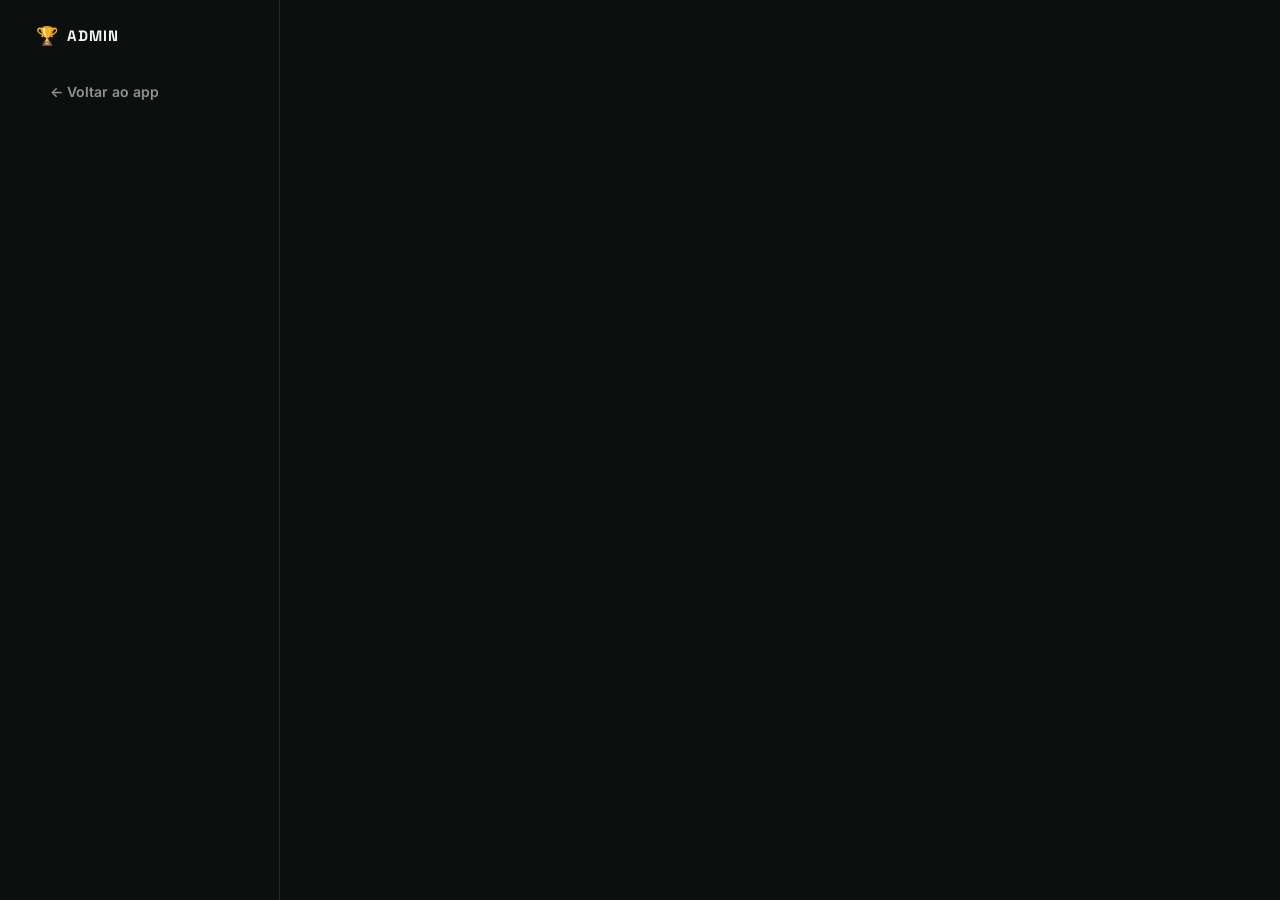
==== admin.html @ 07a43bcc "Impedir tradução automática do navegador (Google Translate quebrava os cliques)" ====
<!DOCTYPE html>
<html lang="pt-BR" data-tema="dark" translate="no">
<head>
<meta charset="UTF-8">
<meta name="viewport" content="width=device-width, initial-scale=1, viewport-fit=cover">
<meta name="google" content="notranslate">
<title>Admin — Desafio 60</title>
<link rel="manifest" href="manifest.json">
<meta name="theme-color" content="#0B0F0E">
<link rel="stylesheet" href="css/style.css">
<link rel="stylesheet" href="css/responsive.css">
<link rel="stylesheet" href="css/components.css">
</head>
<body>

<div class="app-shell">
  <nav class="side-nav">
    <div class="brand" style="margin-bottom:20px;"><span class="trophy">🏆</span> <strong>ADMIN</strong></div>
    <a href="dashboard.html" data-nav="app">← Voltar ao app</a>
  </nav>

  <main>
    <div class="topbar">
      <a href="dashboard.html" class="icon-btn">←</a>
      <div class="brand"><strong>Painel Admin</strong></div>
      <div style="width:38px;"></div>
    </div>

    <div class="container">
      <div id="bloqueado" class="state-box" style="display:none;">
        <div class="ic">🔒</div>
        Você não tem permissão de administrador.
      </div>

      <div id="conteudo" style="display:none;">
        <div class="card">
          <div class="card-eyebrow">Competições</div>
          <div id="lista-competicoes"></div>
        </div>

        <div class="card">
          <div class="card-eyebrow">Criar nova competição</div>
          <div class="field"><label>Nome</label><input type="text" id="nova-nome"></div>
          <div class="field"><label>Descrição</label><input type="text" id="nova-desc"></div>
          <div class="field"><label>Data de início</label><input type="date" id="nova-inicio"></div>
          <div class="field"><label>Duração (dias)</label><input type="number" id="nova-duracao" value="60"></div>
          <div class="field"><label>Valor de inscrição (R$)</label><input type="number" id="nova-valor" value="0" step="0.01"></div>
          <button class="btn btn-primary" id="btn-criar">Criar competição (rascunho)</button>
        </div>

        <div class="card" id="card-gestao" style="display:none;">
          <div class="card-eyebrow">Gerenciar: <span id="comp-selecionada-nome"></span></div>

          <p style="font-size:12px; color:var(--text-muted); margin:0 0 12px;">Código de convite: <strong class="mono" id="comp-codigo"></strong></p>

          <div class="field">
            <label>Adicionar participante por e-mail</label>
            <input type="email" id="add-email" placeholder="participante@exemplo.com">
          </div>
          <button class="btn btn-ghost" id="btn-add-participante" style="margin-bottom:18px;">Adicionar participante</button>

          <div id="lista-membros"></div>

          <div style="display:flex; gap:10px; margin-top:16px;">
            <button class="btn btn-ghost" id="btn-ativar">Ativar</button>
            <button class="btn btn-danger" id="btn-encerrar">Encerrar</button>
          </div>
        </div>

        <div class="card">
          <div class="card-eyebrow">Logs de auditoria</div>
          <div id="lista-logs"></div>
        </div>
      </div>
    </div>
  </main>
</div>

<script type="module">
  import { requireAuth } from './js/services/auth.js';
  import { isCurrentUserAdmin, getAuditLogs, addParticipantByEmail, finishCompetition } from './js/services/admin.js';
  import { listAllCompetitionsAdmin, createCompetition, updateCompetition, getCompetitionMembers } from './js/services/competition.js';
  import { aplicarTema, temaSalvoLocalmente, mostrarToast } from './js/app.js';

  aplicarTema(temaSalvoLocalmente());

  const user = await requireAuth();
  if (!user) throw new Error('não autenticado');

  const souAdmin = await isCurrentUserAdmin();
  if (!souAdmin) {
    document.getElementById('bloqueado').style.display = 'block';
  } else {
    document.getElementById('conteudo').style.display = 'block';
    let competicaoSelecionadaId = null;

    async function carregarCompeticoes() {
      const competicoes = await listAllCompetitionsAdmin();
      document.getElementById('lista-competicoes').innerHTML = competicoes.map((c) => `
        <div class="list-row">
          <div>
            <strong style="font-size:14px;">${c.nome}</strong><br>
            <span style="font-size:12px; color:var(--text-muted);">${c.status} · ${c.competition_members?.[0]?.count ?? 0} participantes</span>
          </div>
          <button class="btn btn-ghost" style="width:auto; padding:6px 12px; font-size:12px;" data-selecionar="${c.id}">Gerenciar</button>
        </div>`).join('') || '<p style="color:var(--text-muted); font-size:13px;">Nenhuma competição criada ainda.</p>';

      document.querySelectorAll('[data-selecionar]').forEach((btnEl) => {
        btnEl.addEventListener('click', () => selecionarCompeticao(btnEl.dataset.selecionar, competicoes));
      });
    }

    async function selecionarCompeticao(id, competicoes) {
      competicaoSelecionadaId = id;
      const comp = competicoes.find((c) => c.id === id);
      document.getElementById('card-gestao').style.display = 'block';
      document.getElementById('comp-selecionada-nome').textContent = comp.nome;
      document.getElementById('comp-codigo').textContent = comp.codigo_convite;

      const membros = await getCompetitionMembers(id);
      document.getElementById('lista-membros').innerHTML = membros.map((m) => `
        <div class="list-row">
          <span style="font-size:13px;">${m.profiles?.nome || '—'}</span>
          <span class="tag ${m.status === 'ACTIVE' ? 'tag-active' : 'tag-waiting'}">${m.status}</span>
        </div>`).join('') || '<p style="color:var(--text-muted); font-size:13px;">Nenhum participante ainda.</p>';

      const logs = await getAuditLogs(id);
      document.getElementById('lista-logs').innerHTML = logs.length
        ? logs.slice(0, 20).map((l) => `
            <div class="list-row">
              <span style="font-size:12px;">${l.action} · ${l.profiles?.nome || '—'}</span>
              <span style="font-size:11px; color:var(--text-muted);">${new Date(l.created_at).toLocaleDateString('pt-BR')}</span>
            </div>`).join('')
        : '<p style="color:var(--text-muted); font-size:13px;">Sem alterações registradas.</p>';

      document.getElementById('btn-ativar').onclick = async () => {
        await updateCompetition(id, { status: 'ACTIVE' });
        mostrarToast('Competição ativada!', 'success');
        carregarCompeticoes();
      };
      document.getElementById('btn-encerrar').onclick = async () => {
        await finishCompetition(id);
        mostrarToast('Competição encerrada.', 'info');
        carregarCompeticoes();
      };
    }

    document.getElementById('btn-add-participante').addEventListener('click', async () => {
      if (!competicaoSelecionadaId) return;
      const email = document.getElementById('add-email').value.trim();
      if (!email) return;
      try {
        await addParticipantByEmail(competicaoSelecionadaId, email);
        mostrarToast('Participante adicionado!', 'success');
        document.getElementById('add-email').value = '';
        carregarCompeticoes();
      } catch (err) {
        mostrarToast(err.message || 'Não foi possível adicionar.', 'error');
      }
    });

    document.getElementById('btn-criar').addEventListener('click', async () => {
      const nome = document.getElementById('nova-nome').value.trim();
      const dataInicio = document.getElementById('nova-inicio').value;
      const duracao = Number(document.getElementById('nova-duracao').value) || 60;
      if (!nome || !dataInicio) {
        mostrarToast('Preencha nome e data de início.', 'error');
        return;
      }
      const dataFim = new Date(dataInicio);
      dataFim.setDate(dataFim.getDate() + duracao - 1);

      try {
        await createCompetition({
          nome,
          descricao: document.getElementById('nova-desc').value.trim() || null,
          data_inicio: dataInicio,
          data_fim: dataFim.toISOString().slice(0, 10),
          duracao_dias: duracao,
          valor_inscricao: Number(document.getElementById('nova-valor').value) || 0,
          criado_por: user.id,
          status: 'DRAFT',
        });
        mostrarToast('Competição criada!', 'success');
        carregarCompeticoes();
      } catch (err) {
        mostrarToast('Não foi possível criar a competição.', 'error');
        console.error(err);
      }
    });

    carregarCompeticoes();
  }
</script>
</body>
</html>
---- css/style.css ----
/* =====================================================================
   DESAFIO 60 — DESIGN SYSTEM
   Conceito: "placar de ginásio" — números grandes tipo placar
   eletrônico, verde-neon de "recorde batido" como cor de progresso,
   fundo quase-preto (não puro) para simular quadra à noite.
   ===================================================================== */

@import url('https://fonts.googleapis.com/css2?family=Space+Grotesk:wght@500;600;700&family=Inter:wght@400;500;600;700&family=JetBrains+Mono:wght@600;700&display=swap');

:root {
  /* Paleta — dark (padrão) */
  --bg: #0B0F0E;
  --bg-elevated: #121715;
  --bg-card: #161C1A;
  --border: #232B28;
  --text: #F2F5F3;
  --text-muted: #8B9591;
  --accent: #B9FF3A;       /* verde-neon "recorde" */
  --accent-dim: #7FB82A;
  --accent-contrast: #0B0F0E;
  --gold: #FFC94D;
  --silver: #C7CDD1;
  --bronze: #E08D5C;
  --danger: #FF5C5C;
  --info: #4FA3FF;

  --radius-sm: 10px;
  --radius-md: 16px;
  --radius-lg: 24px;

  --font-display: 'Space Grotesk', sans-serif;
  --font-body: 'Inter', sans-serif;
  --font-mono: 'JetBrains Mono', monospace;

  color-scheme: dark;
}

[data-tema='light'] {
  --bg: #F5F7F2;
  --bg-elevated: #FFFFFF;
  --bg-card: #FFFFFF;
  --border: #E1E7DE;
  --text: #101512;
  --text-muted: #5B655F;
  --accent: #5C9E00;
  --accent-dim: #4A7F00;
  --accent-contrast: #FFFFFF;
  color-scheme: light;
}

* { box-sizing: border-box; }

html, body {
  margin: 0;
  padding: 0;
  background: var(--bg);
  color: var(--text);
  font-family: var(--font-body);
  -webkit-font-smoothing: antialiased;
  min-height: 100%;
}

body {
  padding-bottom: 84px; /* espaço pra bottom nav */
}

h1, h2, h3, .display {
  font-family: var(--font-display);
  letter-spacing: -0.01em;
  margin: 0;
}

.mono { font-family: var(--font-mono); font-variant-numeric: tabular-nums; }

a { color: inherit; }

button {
  font-family: var(--font-body);
  cursor: pointer;
}

::selection { background: var(--accent); color: var(--accent-contrast); }

/* Foco visível — acessibilidade (item 39) */
:focus-visible {
  outline: 2px solid var(--accent);
  outline-offset: 2px;
}

@media (prefers-reduced-motion: reduce) {
  *, *::before, *::after {
    animation-duration: 0.001ms !important;
    animation-iteration-count: 1 !important;
    transition-duration: 0.001ms !important;
  }
}

/* ---------------------------------------------------------------------
   Layout
   --------------------------------------------------------------------- */
.container {
  max-width: 480px;
  margin: 0 auto;
  padding: 20px 18px 8px;
}

.topbar {
  display: flex;
  align-items: center;
  justify-content: space-between;
  padding: 18px;
  max-width: 480px;
  margin: 0 auto;
}

.brand {
  display: flex;
  align-items: center;
  gap: 8px;
  font-family: var(--font-display);
  font-weight: 700;
  font-size: 15px;
  letter-spacing: 0.06em;
  text-transform: uppercase;
  color: var(--text-muted);
}
.brand strong { color: var(--text); }
.brand .trophy { font-size: 18px; }

.icon-btn {
  width: 38px; height: 38px;
  display: grid; place-items: center;
  background: var(--bg-card);
  border: 1px solid var(--border);
  border-radius: 999px;
  color: var(--text);
  font-size: 16px;
}

/* ---------------------------------------------------------------------
   Progresso "DIA X / 60"
   --------------------------------------------------------------------- */
.day-progress {
  margin: 4px 0 22px;
}
.day-progress .label {
  display: flex;
  justify-content: space-between;
  font-family: var(--font-mono);
  font-size: 12px;
  color: var(--text-muted);
  margin-bottom: 8px;
  text-transform: uppercase;
  letter-spacing: 0.08em;
}
.day-progress .track {
  height: 8px;
  border-radius: 999px;
  background: var(--bg-card);
  border: 1px solid var(--border);
  overflow: hidden;
}
.day-progress .fill {
  height: 100%;
  background: linear-gradient(90deg, var(--accent-dim), var(--accent));
  border-radius: 999px;
  transition: width 0.6s cubic-bezier(.16,1,.3,1);
}

/* ---------------------------------------------------------------------
   Cards
   --------------------------------------------------------------------- */
.card {
  background: var(--bg-card);
  border: 1px solid var(--border);
  border-radius: var(--radius-lg);
  padding: 20px;
  margin-bottom: 14px;
}

.card-eyebrow {
  font-family: var(--font-mono);
  font-size: 11px;
  letter-spacing: 0.1em;
  text-transform: uppercase;
  color: var(--text-muted);
  margin-bottom: 10px;
}

.card-posicao {
  display: flex;
  align-items: center;
  gap: 16px;
}
.card-posicao .medalha { font-size: 40px; line-height: 1; }
.card-posicao .info strong {
  font-family: var(--font-display);
  font-size: 20px;
  display: block;
}
.card-posicao .info span {
  color: var(--text-muted);
  font-size: 13px;
}

.stat-grid {
  display: grid;
  grid-template-columns: 1fr 1fr;
  gap: 14px;
}
.stat {
  display: flex;
  flex-direction: column;
  gap: 4px;
}
.stat .valor {
  font-family: var(--font-display);
  font-size: 26px;
  font-weight: 700;
  font-variant-numeric: tabular-nums;
}
.stat .valor.accent { color: var(--accent); }
.stat .rotulo {
  font-size: 12px;
  color: var(--text-muted);
}

.big-number {
  font-family: var(--font-display);
  font-weight: 700;
  font-size: 44px;
  font-variant-numeric: tabular-nums;
  line-height: 1;
}

.progress-bar-mini {
  height: 6px;
  border-radius: 999px;
  background: var(--border);
  overflow: hidden;
  margin-top: 8px;
}
.progress-bar-mini > div {
  height: 100%;
  background: var(--accent);
}

/* ---------------------------------------------------------------------
   Botões
   --------------------------------------------------------------------- */
.btn {
  display: inline-flex;
  align-items: center;
  justify-content: center;
  gap: 8px;
  width: 100%;
  padding: 16px 20px;
  border-radius: var(--radius-md);
  border: none;
  font-family: var(--font-display);
  font-weight: 700;
  font-size: 15px;
  letter-spacing: 0.02em;
  text-transform: uppercase;
}
.btn-primary {
  background: var(--accent);
  color: var(--accent-contrast);
}
.btn-primary:active { transform: scale(0.98); }
.btn-ghost {
  background: transparent;
  border: 1px solid var(--border);
  color: var(--text);
}
.btn-danger { background: var(--danger); color: #1A0000; }
.btn:disabled { opacity: 0.5; cursor: not-allowed; }

/* ---------------------------------------------------------------------
   Formulários
   --------------------------------------------------------------------- */
.field { margin-bottom: 16px; }
.field label {
  display: block;
  font-size: 13px;
  color: var(--text-muted);
  margin-bottom: 6px;
}
.field input, .field select, .field textarea {
  width: 100%;
  padding: 14px 16px;
  background: var(--bg-elevated);
  border: 1px solid var(--border);
  border-radius: var(--radius-sm);
  color: var(--text);
  font-family: var(--font-body);
  font-size: 15px;
}
.field input:focus, .field select:focus, .field textarea:focus {
  border-color: var(--accent);
}
.field-error {
  color: var(--danger);
  font-size: 13px;
  margin-top: 6px;
}

.weight-input {
  text-align: center;
  font-family: var(--font-display);
  font-size: 56px;
  font-weight: 700;
  padding: 28px 12px;
  font-variant-numeric: tabular-nums;
}

/* ---------------------------------------------------------------------
   Ranking
   --------------------------------------------------------------------- */
.ranking-item {
  display: flex;
  align-items: center;
  gap: 14px;
  padding: 14px 4px;
  border-bottom: 1px solid var(--border);
}
.ranking-item:last-child { border-bottom: none; }
.ranking-item .pos {
  width: 28px;
  text-align: center;
  font-family: var(--font-mono);
  font-weight: 700;
  color: var(--text-muted);
}
.ranking-item.pos-1 .pos { color: var(--gold); }
.ranking-item.pos-2 .pos { color: var(--silver); }
.ranking-item.pos-3 .pos { color: var(--bronze); }
.ranking-item .avatar {
  width: 36px; height: 36px;
  border-radius: 50%;
  background: var(--bg-elevated);
  display: grid; place-items: center;
  font-weight: 700;
  font-family: var(--font-display);
  border: 1px solid var(--border);
}
.ranking-item .nome { flex: 1; font-weight: 600; font-size: 14px; }
.ranking-item .pct {
  font-family: var(--font-mono);
  font-weight: 700;
  color: var(--accent);
}

/* ---------------------------------------------------------------------
   Bottom nav
   --------------------------------------------------------------------- */
.bottom-nav {
  position: fixed;
  bottom: 0; left: 0; right: 0;
  display: flex;
  justify-content: space-around;
  background: var(--bg-elevated);
  border-top: 1px solid var(--border);
  padding: 10px 8px calc(10px + env(safe-area-inset-bottom));
  z-index: 20;
}
.bottom-nav a {
  display: flex;
  flex-direction: column;
  align-items: center;
  gap: 4px;
  font-size: 10px;
  color: var(--text-muted);
  text-decoration: none;
  padding: 4px 12px;
}
.bottom-nav a.active { color: var(--accent); }
.bottom-nav a .ic { font-size: 20px; }

/* ---------------------------------------------------------------------
   Badges
   --------------------------------------------------------------------- */
.badges-row {
  display: flex;
  gap: 8px;
  overflow-x: auto;
  padding-bottom: 4px;
}
.badge-chip {
  flex: none;
  display: flex;
  align-items: center;
  gap: 6px;
  background: var(--bg-elevated);
  border: 1px solid var(--border);
  border-radius: 999px;
  padding: 8px 12px;
  font-size: 12px;
  white-space: nowrap;
}

/* ---------------------------------------------------------------------
   Estados (item 46)
   --------------------------------------------------------------------- */
.state-box {
  text-align: center;
  padding: 48px 20px;
  color: var(--text-muted);
}
.state-box .ic { font-size: 32px; margin-bottom: 12px; }

.toast {
  position: fixed;
  bottom: 96px; left: 18px; right: 18px;
  background: var(--bg-elevated);
  border: 1px solid var(--border);
  border-radius: var(--radius-md);
  padding: 14px 16px;
  font-size: 14px;
  z-index: 30;
  max-width: 480px;
  margin: 0 auto;
}
.toast.error { border-color: var(--danger); }
.toast.success { border-color: var(--accent); }

.badge-janela {
  display: inline-flex;
  align-items: center;
  gap: 6px;
  font-size: 12px;
  color: var(--text-muted);
}

.skeleton {
  background: linear-gradient(90deg, var(--bg-card) 25%, var(--bg-elevated) 50%, var(--bg-card) 75%);
  background-size: 200% 100%;
  animation: shimmer 1.4s infinite;
  border-radius: var(--radius-sm);
}
@keyframes shimmer {
  0% { background-position: 200% 0; }
  100% { background-position: -200% 0; }
}
---- css/responsive.css ----
/* ===================================================================
   RESPONSIVE — mobile é a base (style.css); aqui só ampliamos para
   telas maiores (item 36: prioridade celular > tablet > desktop).
   =================================================================== */

@media (min-width: 640px) {
  .container, .topbar { max-width: 600px; }
  .stat-grid { grid-template-columns: repeat(4, 1fr); }
}

@media (min-width: 900px) {
  body { padding-bottom: 0; }
  .bottom-nav { display: none; }

  .app-shell {
    display: grid;
    grid-template-columns: 240px 1fr;
    max-width: 1080px;
    margin: 0 auto;
    min-height: 100vh;
  }

  .side-nav {
    border-right: 1px solid var(--border);
    padding: 24px 16px;
    display: flex;
    flex-direction: column;
    gap: 4px;
  }
  .side-nav a {
    display: flex;
    align-items: center;
    gap: 10px;
    padding: 12px 14px;
    border-radius: var(--radius-sm);
    color: var(--text-muted);
    text-decoration: none;
    font-size: 14px;
    font-weight: 600;
  }
  .side-nav a.active {
    background: var(--bg-card);
    color: var(--accent);
  }

  .container { max-width: 640px; padding-top: 32px; }
  .topbar { display: none; }
}

@media (min-width: 1200px) {
  .app-shell { max-width: 1240px; grid-template-columns: 260px 1fr; }
  .container { max-width: 760px; }
}
---- css/components.css ----
/* ===================================================================
   COMPONENTS — pequenos padrões reaproveitados entre páginas
   =================================================================== */

.chart-card { padding: 16px 12px 20px; }
.chart-card canvas { max-width: 100%; }

.fade-in {
  animation: fadeIn 0.4s ease both;
}
@keyframes fadeIn {
  from { opacity: 0; transform: translateY(6px); }
  to { opacity: 1; transform: translateY(0); }
}

.avatar-lg {
  width: 72px; height: 72px;
  border-radius: 50%;
  background: var(--bg-elevated);
  border: 2px solid var(--accent);
  display: grid; place-items: center;
  font-family: var(--font-display);
  font-size: 26px;
  font-weight: 700;
  overflow: hidden;
}
.avatar-lg img { width: 100%; height: 100%; object-fit: cover; }

.tag {
  display: inline-flex;
  align-items: center;
  gap: 4px;
  padding: 4px 10px;
  border-radius: 999px;
  font-size: 11px;
  font-weight: 700;
  text-transform: uppercase;
  letter-spacing: 0.04em;
}
.tag-active { background: rgba(185,255,58,0.15); color: var(--accent); }
.tag-waiting { background: rgba(79,163,255,0.15); color: var(--info); }
.tag-finished { background: rgba(139,149,145,0.15); color: var(--text-muted); }
.tag-draft { background: rgba(255,201,77,0.15); color: var(--gold); }

.switch {
  position: relative;
  width: 46px; height: 26px;
  background: var(--bg-elevated);
  border: 1px solid var(--border);
  border-radius: 999px;
  cursor: pointer;
}
.switch::after {
  content: '';
  position: absolute;
  top: 2px; left: 2px;
  width: 20px; height: 20px;
  background: var(--text-muted);
  border-radius: 50%;
  transition: transform 0.2s ease, background 0.2s ease;
}
.switch.on { border-color: var(--accent); }
.switch.on::after { transform: translateX(20px); background: var(--accent); }

.list-row {
  display: flex;
  align-items: center;
  justify-content: space-between;
  padding: 14px 4px;
  border-bottom: 1px solid var(--border);
}
.list-row:last-child { border-bottom: none; }

.empty-state {
  text-align: center;
  padding: 40px 20px;
}
.empty-state .ic { font-size: 36px; margin-bottom: 10px; }
.empty-state p { color: var(--text-muted); font-size: 14px; margin: 0 0 16px; }
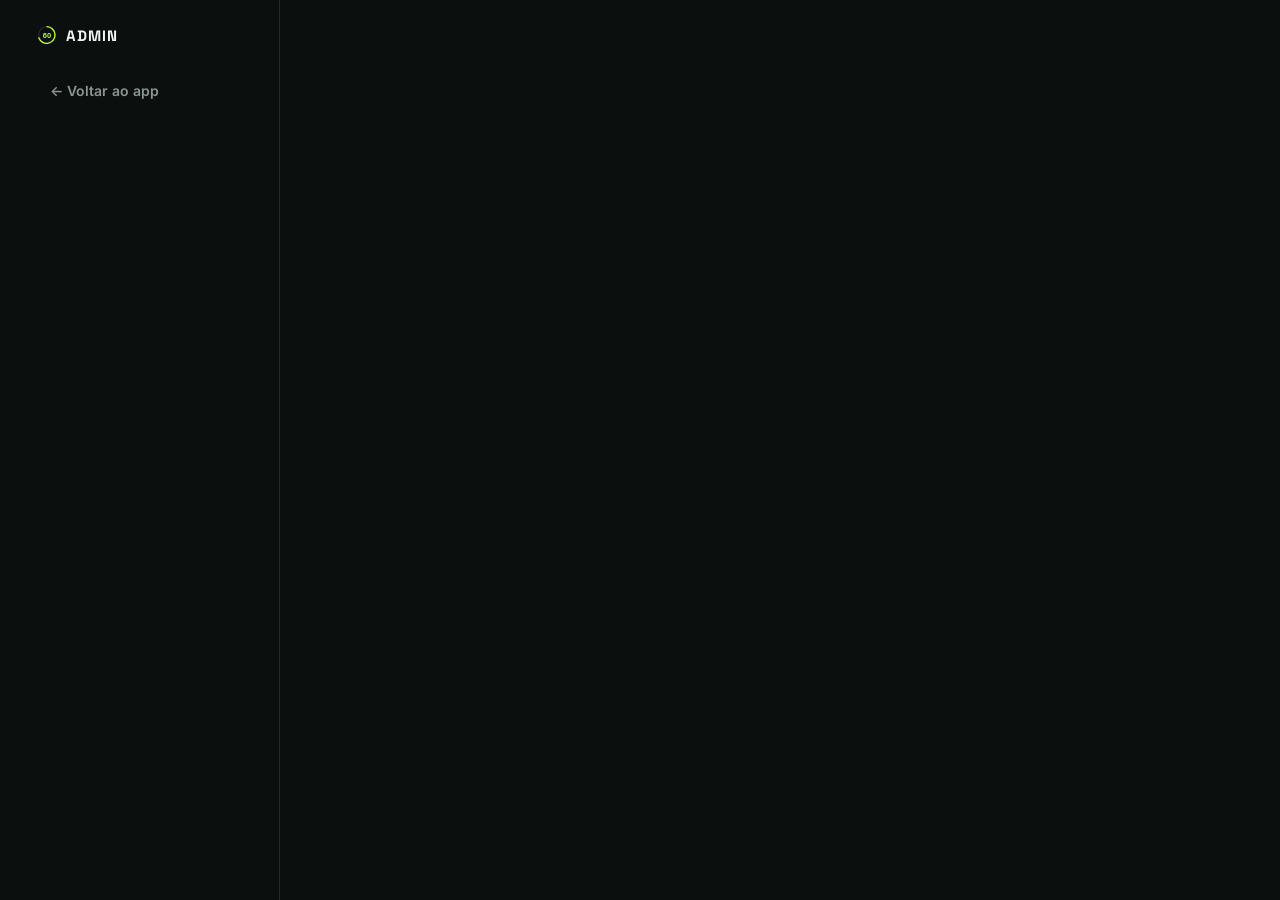
==== commit ce3b2c2f: "Criar logo do Desafio 60 (anel de progresso + 60), aplicar em ícones do PWA e em todas as telas; cor" ====
--- a/admin.html
+++ b/admin.html
@@ -15,7 +15,7 @@
 
 <div class="app-shell">
   <nav class="side-nav">
-    <div class="brand" style="margin-bottom:20px;"><span class="trophy">🏆</span> <strong>ADMIN</strong></div>
+    <div class="brand" style="margin-bottom:20px;"><img src="assets/logo.svg" alt="Desafio 60" class="trophy" style="width:22px; height:22px;"> <strong>ADMIN</strong></div>
     <a href="dashboard.html" data-nav="app">← Voltar ao app</a>
   </nav>
 
@@ -51,7 +51,70 @@
         <div class="card" id="card-gestao" style="display:none;">
           <div class="card-eyebrow">Gerenciar: <span id="comp-selecionada-nome"></span></div>
 
-          <p style="font-size:12px; color:var(--text-muted); margin:0 0 12px;">Código de convite: <strong class="mono" id="comp-codigo"></strong></p>
+         <div class="invite-box" style="
+  background:var(--bg-elevated);
+  border:1px solid var(--border);
+  border-radius:14px;
+  padding:16px;
+  margin-bottom:18px;
+">
+
+  <div style="
+    font-size:11px;
+    color:var(--text-muted);
+    text-transform:uppercase;
+    letter-spacing:.08em;
+    margin-bottom:6px;
+  ">
+    🔗 Convite da competição
+  </div>
+
+  <div
+    id="comp-codigo"
+    class="mono"
+    style="
+      font-size:26px;
+      font-weight:800;
+      letter-spacing:.12em;
+      margin-bottom:12px;
+    "
+  >
+    —
+  </div>
+
+  <div style="
+    display:flex;
+    gap:8px;
+    flex-wrap:wrap;
+  ">
+
+    <button
+      class="btn btn-ghost"
+      id="btn-copiar-codigo"
+      type="button"
+    >
+      📋 Copiar código
+    </button>
+
+    <button
+      class="btn btn-primary"
+      id="btn-copiar-link"
+      type="button"
+    >
+      🔗 Copiar convite
+    </button>
+
+  </div>
+
+  <p style="
+    font-size:11px;
+    color:var(--text-muted);
+    margin:12px 0 0;
+  ">
+    Envie o convite para quem quiser participar desta competição.
+  </p>
+
+</div>
 
           <div class="field">
             <label>Adicionar participante por e-mail</label>
@@ -80,9 +143,10 @@
   import { requireAuth } from './js/services/auth.js';
   import { isCurrentUserAdmin, getAuditLogs, addParticipantByEmail, finishCompetition } from './js/services/admin.js';
   import { listAllCompetitionsAdmin, createCompetition, updateCompetition, getCompetitionMembers } from './js/services/competition.js';
-  import { aplicarTema, temaSalvoLocalmente, mostrarToast } from './js/app.js';
+  import { aplicarTema, temaSalvoLocalmente, mostrarToast , registrarServiceWorker } from './js/app.js';
 
   aplicarTema(temaSalvoLocalmente());
+  registrarServiceWorker();
 
   const user = await requireAuth();
   if (!user) throw new Error('não autenticado');
@@ -113,35 +177,120 @@
     async function selecionarCompeticao(id, competicoes) {
       competicaoSelecionadaId = id;
       const comp = competicoes.find((c) => c.id === id);
-      document.getElementById('card-gestao').style.display = 'block';
+      if (!comp) {
+        mostrarToast('Competição não encontrada. Atualize a página e tente de novo.', 'error');
+        return;
+      }
+
+      const cardGestao = document.getElementById('card-gestao');
+      cardGestao.style.display = 'block';
       document.getElementById('comp-selecionada-nome').textContent = comp.nome;
       document.getElementById('comp-codigo').textContent = comp.codigo_convite;
-
-      const membros = await getCompetitionMembers(id);
-      document.getElementById('lista-membros').innerHTML = membros.map((m) => `
-        <div class="list-row">
-          <span style="font-size:13px;">${m.profiles?.nome || '—'}</span>
-          <span class="tag ${m.status === 'ACTIVE' ? 'tag-active' : 'tag-waiting'}">${m.status}</span>
-        </div>`).join('') || '<p style="color:var(--text-muted); font-size:13px;">Nenhum participante ainda.</p>';
-
-      const logs = await getAuditLogs(id);
-      document.getElementById('lista-logs').innerHTML = logs.length
-        ? logs.slice(0, 20).map((l) => `
-            <div class="list-row">
-              <span style="font-size:12px;">${l.action} · ${l.profiles?.nome || '—'}</span>
-              <span style="font-size:11px; color:var(--text-muted);">${new Date(l.created_at).toLocaleDateString('pt-BR')}</span>
-            </div>`).join('')
-        : '<p style="color:var(--text-muted); font-size:13px;">Sem alterações registradas.</p>';
+      cardGestao.scrollIntoView({ behavior: 'smooth', block: 'start' });
+
+      // =====================================================
+// COPIAR CÓDIGO DO DESAFIO
+// =====================================================
+document.getElementById('btn-copiar-codigo').onclick = async () => {
+  try {
+    await navigator.clipboard.writeText(comp.codigo_convite);
+
+    mostrarToast(
+      'Código copiado!',
+      'success'
+    );
+  } catch (err) {
+    console.error(err);
+    mostrarToast(
+      'Não foi possível copiar o código.',
+      'error'
+    );
+  }
+};
+
+
+// =====================================================
+// COPIAR LINK COMPLETO DO CONVITE
+// =====================================================
+document.getElementById('btn-copiar-link').onclick = async () => {
+
+  const url = new URL(
+    'join.html',
+    window.location.href
+  );
+
+  url.searchParams.set(
+    'codigo',
+    comp.codigo_convite
+  );
+
+  try {
+
+    await navigator.clipboard.writeText(
+      url.toString()
+    );
+
+    mostrarToast(
+      'Link de convite copiado!',
+      'success'
+    );
+
+  } catch (err) {
+
+    console.error(err);
+
+    mostrarToast(
+      'Não foi possível copiar o link.',
+      'error'
+    );
+  }
+};
+
+      try {
+        const membros = await getCompetitionMembers(id);
+        document.getElementById('lista-membros').innerHTML = membros.map((m) => `
+          <div class="list-row">
+            <span style="font-size:13px;">${m.profiles?.nome || '—'}</span>
+            <span class="tag ${m.status === 'ACTIVE' ? 'tag-active' : 'tag-waiting'}">${m.status}</span>
+          </div>`).join('') || '<p style="color:var(--text-muted); font-size:13px;">Nenhum participante ainda.</p>';
+      } catch (err) {
+        console.error('Erro ao carregar participantes:', err);
+        document.getElementById('lista-membros').innerHTML = '<p style="color:var(--danger); font-size:13px;">Não foi possível carregar os participantes.</p>';
+      }
+
+      try {
+        const logs = await getAuditLogs(id);
+        document.getElementById('lista-logs').innerHTML = logs.length
+          ? logs.slice(0, 20).map((l) => `
+              <div class="list-row">
+                <span style="font-size:12px;">${l.action} · ${l.profiles?.nome || '—'}</span>
+                <span style="font-size:11px; color:var(--text-muted);">${new Date(l.created_at).toLocaleDateString('pt-BR')}</span>
+              </div>`).join('')
+          : '<p style="color:var(--text-muted); font-size:13px;">Sem alterações registradas.</p>';
+      } catch (err) {
+        console.error('Erro ao carregar logs:', err);
+        document.getElementById('lista-logs').innerHTML = '<p style="color:var(--danger); font-size:13px;">Não foi possível carregar os logs.</p>';
+      }
 
       document.getElementById('btn-ativar').onclick = async () => {
-        await updateCompetition(id, { status: 'ACTIVE' });
-        mostrarToast('Competição ativada!', 'success');
-        carregarCompeticoes();
+        try {
+          await updateCompetition(id, { status: 'ACTIVE' });
+          mostrarToast('Competição ativada!', 'success');
+          carregarCompeticoes();
+        } catch (err) {
+          console.error(err);
+          mostrarToast('Não foi possível ativar a competição.', 'error');
+        }
       };
       document.getElementById('btn-encerrar').onclick = async () => {
-        await finishCompetition(id);
-        mostrarToast('Competição encerrada.', 'info');
-        carregarCompeticoes();
+        try {
+          await finishCompetition(id);
+          mostrarToast('Competição encerrada.', 'info');
+          carregarCompeticoes();
+        } catch (err) {
+          console.error(err);
+          mostrarToast('Não foi possível encerrar a competição.', 'error');
+        }
       };
     }
 
@@ -159,35 +308,118 @@
       }
     });
 
-    document.getElementById('btn-criar').addEventListener('click', async () => {
-      const nome = document.getElementById('nova-nome').value.trim();
-      const dataInicio = document.getElementById('nova-inicio').value;
-      const duracao = Number(document.getElementById('nova-duracao').value) || 60;
-      if (!nome || !dataInicio) {
-        mostrarToast('Preencha nome e data de início.', 'error');
-        return;
-      }
-      const dataFim = new Date(dataInicio);
-      dataFim.setDate(dataFim.getDate() + duracao - 1);
-
-      try {
-        await createCompetition({
-          nome,
-          descricao: document.getElementById('nova-desc').value.trim() || null,
-          data_inicio: dataInicio,
-          data_fim: dataFim.toISOString().slice(0, 10),
-          duracao_dias: duracao,
-          valor_inscricao: Number(document.getElementById('nova-valor').value) || 0,
-          criado_por: user.id,
-          status: 'DRAFT',
-        });
-        mostrarToast('Competição criada!', 'success');
-        carregarCompeticoes();
-      } catch (err) {
-        mostrarToast('Não foi possível criar a competição.', 'error');
-        console.error(err);
-      }
-    });
+   document.getElementById('btn-criar').addEventListener('click', async () => {
+
+  const nome =
+    document.getElementById('nova-nome').value.trim();
+
+  const descricao =
+    document.getElementById('nova-desc').value.trim() || null;
+
+  const dataInicio =
+    document.getElementById('nova-inicio').value;
+
+  const duracao =
+    Number(
+      document.getElementById('nova-duracao').value
+    ) || 60;
+
+  const valor =
+    Number(
+      document.getElementById('nova-valor').value
+    ) || 0;
+
+  if (!nome || !dataInicio) {
+
+    mostrarToast(
+      'Preencha nome e data de início.',
+      'error'
+    );
+
+    return;
+  }
+
+  const dataFim = new Date(dataInicio);
+
+  dataFim.setDate(
+    dataFim.getDate() + duracao - 1
+  );
+
+  const btn =
+    document.getElementById('btn-criar');
+
+  btn.disabled = true;
+  btn.textContent = 'Criando...';
+
+  try {
+
+    const novaCompeticao =
+      await createCompetition({
+
+        nome,
+
+        descricao,
+
+        data_inicio:
+          dataInicio,
+
+        data_fim:
+          dataFim
+            .toISOString()
+            .slice(0, 10),
+
+        duracao_dias:
+          duracao,
+
+        valor_inscricao:
+          valor,
+
+        criado_por:
+          user.id,
+
+        status:
+          'DRAFT'
+      });
+
+    mostrarToast(
+      '🏆 Competição criada!',
+      'success'
+    );
+
+    // Atualiza a lista
+    await carregarCompeticoes();
+
+    // Seleciona automaticamente a competição criada
+    const competicoesAtualizadas =
+      await listAllCompetitionsAdmin();
+
+    await selecionarCompeticao(
+      novaCompeticao.id,
+      competicoesAtualizadas
+    );
+
+    // Limpa formulário
+    document.getElementById('nova-nome').value = '';
+    document.getElementById('nova-desc').value = '';
+
+  } catch (err) {
+
+    console.error(err);
+
+    mostrarToast(
+      err.message ||
+      'Não foi possível criar a competição.',
+      'error'
+    );
+
+  } finally {
+
+    btn.disabled = false;
+    btn.textContent =
+      'Criar competição (rascunho)';
+  }
+
+});
 
     carregarCompeticoes();
   }
--- a/css/style.css
+++ b/css/style.css
@@ -98,6 +98,13 @@
 /* ---------------------------------------------------------------------
    Layout
    --------------------------------------------------------------------- */
+/* Menu lateral é exclusivo de telas grandes (ver responsive.css, 900px+).
+   No mobile a navegação é feita pela bottom-nav — sem isso, o <nav> aparecia
+   como uma lista de links crua e sem estilo no topo de cada página. */
+.side-nav {
+  display: none;
+}
+
 .container {
   max-width: 480px;
   margin: 0 auto;
